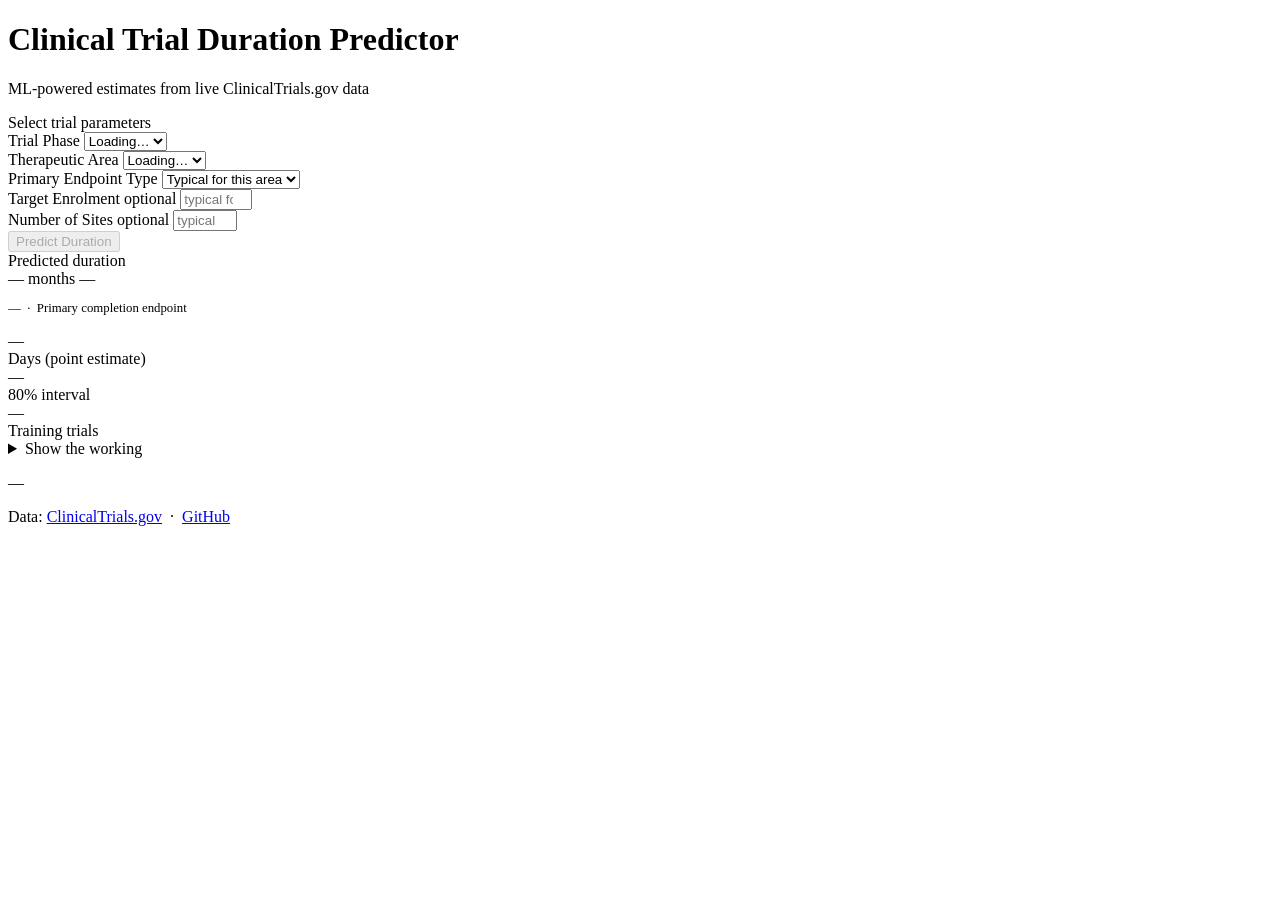
==== frontend/index.html @ 6d1eccee "Surface the enrolment/follow-up split and the provenance in the UI Two additions to the result card." ====
<!DOCTYPE html>
<html lang="en">
<head>
  <meta charset="UTF-8" />
  <meta name="viewport" content="width=device-width, initial-scale=1.0" />
  <title>Clinical Trial Duration Predictor</title>
  <link rel="preconnect" href="https://fonts.googleapis.com" />
  <link href="https://fonts.googleapis.com/css2?family=Inter:wght@400;500;600;700;800&display=swap" rel="stylesheet" />
  <link rel="stylesheet" href="/static/css/style.css" />
  <script src="https://cdn.plot.ly/plotly-2.30.0.min.js"></script>
</head>
<body>
<div class="app-shell">

  <!-- Header -->
  <header class="header">
    <h1>Clinical Trial <span>Duration Predictor</span></h1>
    <p>ML-powered estimates from live ClinicalTrials.gov data</p>
  </header>

  <!-- Notices -->
  <div id="error-notice" class="notice error" role="alert"></div>
  <div id="warn-notice"  class="notice warning" role="alert"></div>

  <!-- Prediction form -->
  <section class="card" aria-label="Prediction inputs">
    <div class="card-title">Select trial parameters</div>
    <div class="form-grid">
      <div class="field">
        <label for="phase-select">Trial Phase</label>
        <select id="phase-select">
          <option value="" disabled selected>Loading…</option>
        </select>
      </div>
      <div class="field">
        <label for="ta-select">Therapeutic Area</label>
        <select id="ta-select">
          <option value="" disabled selected>Loading…</option>
        </select>
      </div>
      <div class="field">
        <label for="endpoint-select">Primary Endpoint Type</label>
        <select id="endpoint-select">
          <option value="" selected>Typical for this area</option>
        </select>
      </div>
      <div class="field">
        <label for="enrollment-input">Target Enrolment <span class="opt">optional</span></label>
        <input id="enrollment-input" type="number" min="1" max="50000"
               placeholder="typical for this area">
      </div>
      <div class="field">
        <label for="sites-input">Number of Sites <span class="opt">optional</span></label>
        <input id="sites-input" type="number" min="1" max="5000"
               placeholder="typical for this area">
      </div>
    </div>
    <button class="btn-predict" id="predict-btn" disabled>
      <span class="spinner" aria-hidden="true"></span>
      <span class="btn-label">Predict Duration</span>
    </button>
  </section>

  <!-- Result card -->
  <section class="card result-card" id="result-card" aria-live="polite">
    <div class="card-title">Predicted duration</div>
    <div class="result-header">
      <span class="result-months" id="result-months">—</span>
      <span class="result-unit">months</span>
      <span class="result-badge" id="result-ta">—</span>
    </div>
    <p style="font-size:.8rem;color:var(--text-muted);margin-bottom:1rem">
      <span id="result-phase-label">—</span> &nbsp;·&nbsp; Primary completion endpoint
    </p>

    <!-- Error bar -->
    <div class="error-bar-wrap" id="error-bar-container"></div>

    <!-- Stats row -->
    <div class="stat-row">
      <div class="stat-box">
        <div class="stat-value" id="stat-days">—</div>
        <div class="stat-label">Days (point estimate)</div>
      </div>
      <div class="stat-box">
        <div class="stat-value" id="stat-interval">—</div>
        <div class="stat-label">80% interval</div>
      </div>
      <div class="stat-box">
        <div class="stat-value" id="stat-ntrain">—</div>
        <div class="stat-label">Training trials</div>
      </div>
    </div>

    <!-- Recruitment rate -->
    <div class="rate-panel" id="rate-panel" hidden>
      <div class="card-title">Recruitment rate</div>
      <div class="result-header">
        <span class="result-months" id="rate-value">—</span>
        <span class="result-unit">patients / site / month</span>
      </div>
      <p class="rate-range" id="rate-range">—</p>
      <p class="caveat" id="rate-note"></p>
    </div>

    <!-- Duration split into its two stages -->
    <div class="split" id="split-panel" hidden>
      <div class="split-row">
        <span class="split-label">Recruiting</span>
        <span class="split-bar"><i id="split-enrol-bar"></i></span>
        <span class="split-val num" id="split-enrol">—</span>
      </div>
      <div class="split-row">
        <span class="split-label">Follow-up</span>
        <span class="split-bar"><i id="split-fu-bar" class="fu"></i></span>
        <span class="split-val num" id="split-fu">—</span>
      </div>
      <p class="split-note">Only the recruiting stage responds to site and
      geography decisions. Follow-up is set by the endpoint.</p>
    </div>

    <details class="working" id="working">
      <summary>Show the working</summary>
      <div class="working-body">
        <h4>How each number was produced</h4>
        <dl id="prov-values"></dl>

        <h4>What went in</h4>
        <table class="prov-inputs"><tbody id="prov-inputs"></tbody></table>

        <h4>Sources</h4>
        <ul id="prov-sources"></ul>

        <h4>What this cannot tell you</h4>
        <ul class="gaps" id="prov-gaps"></ul>
      </div>
    </details>

    <p class="provenance">
      <span id="result-model">—</span>
    </p>
  </section>

  <!-- Footer -->
  <footer class="footer">
    Data: <a href="https://clinicaltrials.gov" target="_blank" rel="noopener">ClinicalTrials.gov</a>
    &nbsp;·&nbsp;
    <a href="https://github.com/katieluii/recruitment-rate-app" target="_blank" rel="noopener">GitHub</a>
  </footer>

</div>
<script type="module" src="/static/js/app.js?v=6"></script>
</body>
</html>
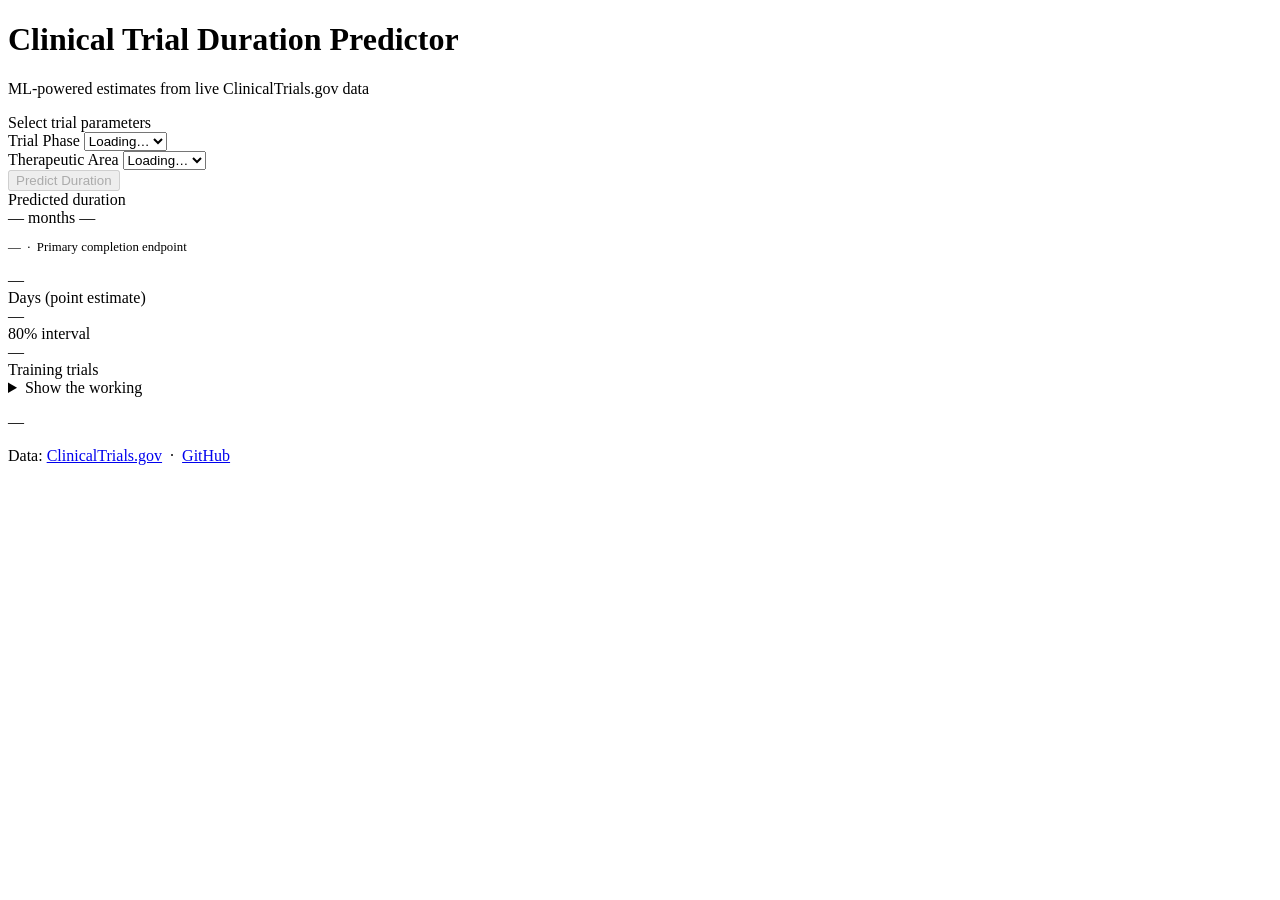
==== commit d5f75ec5: "Give Contract 2 a consumer, restore the kwarg that broke WS21, tighten the guard WS21 delivered both" ====
--- a/frontend/index.html
+++ b/frontend/index.html
@@ -38,22 +38,23 @@
           <option value="" disabled selected>Loading…</option>
         </select>
       </div>
-      <div class="field">
-        <label for="endpoint-select">Primary Endpoint Type</label>
-        <select id="endpoint-select">
-          <option value="" selected>Typical for this area</option>
-        </select>
+      <div class="field slider-field" id="enrollment-field" hidden>
+        <div class="slider-head">
+          <label for="enrollment-input">Target Enrolment</label>
+          <output class="slider-value" id="enrollment-value">—</output>
+        </div>
+        <input id="enrollment-input" type="range" min="1" max="1000" step="1">
       </div>
-      <div class="field">
-        <label for="enrollment-input">Target Enrolment <span class="opt">optional</span></label>
-        <input id="enrollment-input" type="number" min="1" max="50000"
-               placeholder="typical for this area">
+      <div class="field slider-field" id="sites-field" hidden>
+        <div class="slider-head">
+          <label for="sites-input">Number of Sites</label>
+          <output class="slider-value" id="sites-value">—</output>
+        </div>
+        <input id="sites-input" type="range" min="1" max="100" step="1">
       </div>
-      <div class="field">
-        <label for="sites-input">Number of Sites <span class="opt">optional</span></label>
-        <input id="sites-input" type="number" min="1" max="5000"
-               placeholder="typical for this area">
-      </div>
+      <p class="slider-caption" id="slider-caption" hidden>
+        Drag either to update the prediction — no need to press Predict again.
+      </p>
     </div>
     <button class="btn-predict" id="predict-btn" disabled>
       <span class="spinner" aria-hidden="true"></span>
@@ -149,6 +150,6 @@
   </footer>
 
 </div>
-<script type="module" src="/static/js/app.js?v=6"></script>
+<script type="module" src="/static/js/app.js?v=9"></script>
 </body>
 </html>
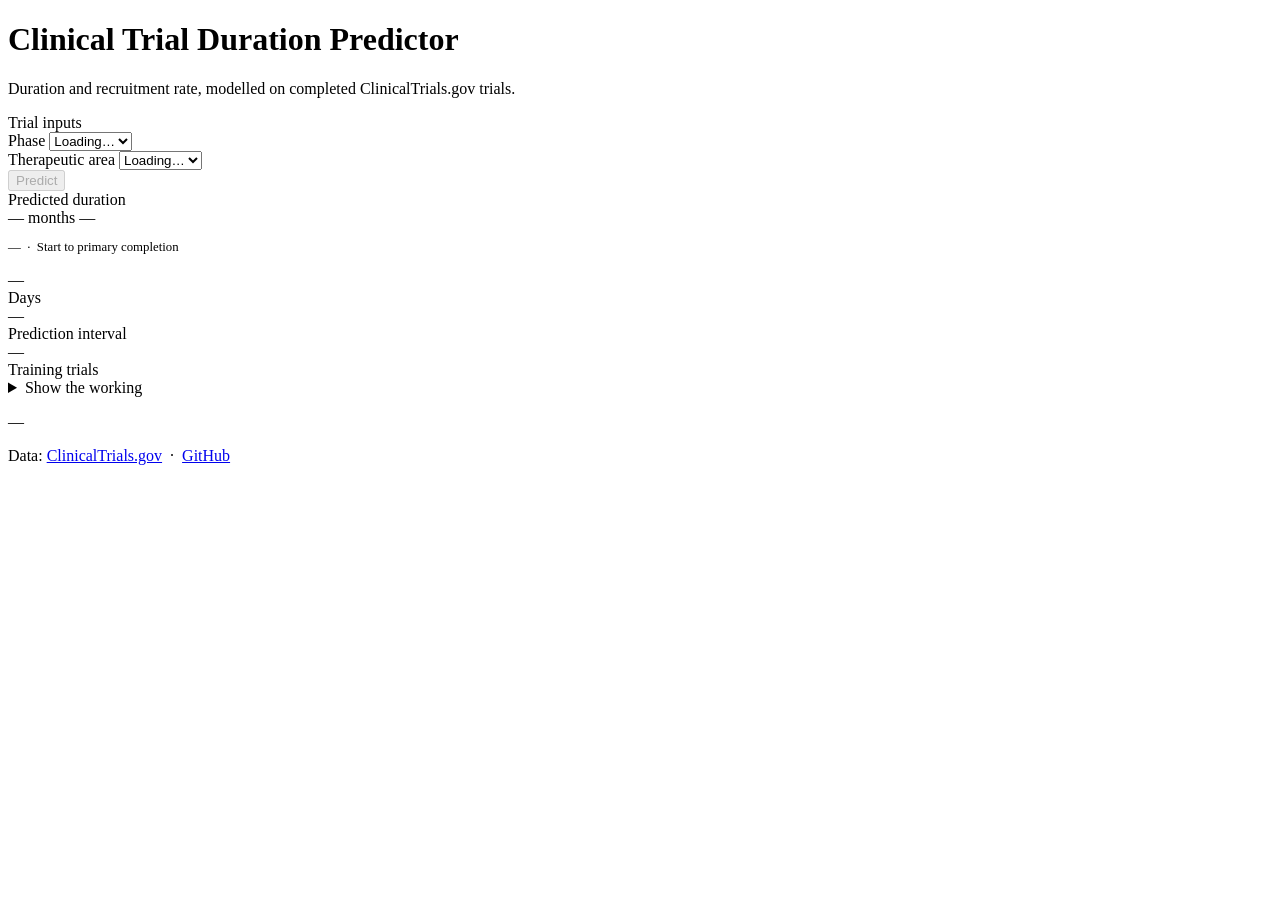
==== commit 58089e10: "Version ladder on the mature fold: v1-v3 refit and scored beside v4 publish_metrics.VERSION_LADDER s" ====
--- a/frontend/index.html
+++ b/frontend/index.html
@@ -15,7 +15,7 @@
   <!-- Header -->
   <header class="header">
     <h1>Clinical Trial <span>Duration Predictor</span></h1>
-    <p>ML-powered estimates from live ClinicalTrials.gov data</p>
+    <p>Duration and recruitment rate, modelled on completed ClinicalTrials.gov trials.</p>
   </header>
 
   <!-- Notices -->
@@ -24,41 +24,41 @@
 
   <!-- Prediction form -->
   <section class="card" aria-label="Prediction inputs">
-    <div class="card-title">Select trial parameters</div>
+    <div class="card-title">Trial inputs</div>
     <div class="form-grid">
       <div class="field">
-        <label for="phase-select">Trial Phase</label>
+        <label for="phase-select">Phase</label>
         <select id="phase-select">
           <option value="" disabled selected>Loading…</option>
         </select>
       </div>
       <div class="field">
-        <label for="ta-select">Therapeutic Area</label>
+        <label for="ta-select">Therapeutic area</label>
         <select id="ta-select">
           <option value="" disabled selected>Loading…</option>
         </select>
       </div>
       <div class="field slider-field" id="enrollment-field" hidden>
         <div class="slider-head">
-          <label for="enrollment-input">Target Enrolment</label>
+          <label for="enrollment-input">Target enrolment</label>
           <output class="slider-value" id="enrollment-value">—</output>
         </div>
         <input id="enrollment-input" type="range" min="1" max="1000" step="1">
       </div>
       <div class="field slider-field" id="sites-field" hidden>
         <div class="slider-head">
-          <label for="sites-input">Number of Sites</label>
+          <label for="sites-input">Sites</label>
           <output class="slider-value" id="sites-value">—</output>
         </div>
         <input id="sites-input" type="range" min="1" max="100" step="1">
       </div>
       <p class="slider-caption" id="slider-caption" hidden>
-        Drag either to update the prediction — no need to press Predict again.
+        Sliders update the prediction live.
       </p>
     </div>
     <button class="btn-predict" id="predict-btn" disabled>
       <span class="spinner" aria-hidden="true"></span>
-      <span class="btn-label">Predict Duration</span>
+      <span class="btn-label">Predict</span>
     </button>
   </section>
 
@@ -71,7 +71,7 @@
       <span class="result-badge" id="result-ta">—</span>
     </div>
     <p style="font-size:.8rem;color:var(--text-muted);margin-bottom:1rem">
-      <span id="result-phase-label">—</span> &nbsp;·&nbsp; Primary completion endpoint
+      <span id="result-phase-label">—</span> &nbsp;·&nbsp; Start to primary completion
     </p>
 
     <!-- Error bar -->
@@ -81,11 +81,11 @@
     <div class="stat-row">
       <div class="stat-box">
         <div class="stat-value" id="stat-days">—</div>
-        <div class="stat-label">Days (point estimate)</div>
+        <div class="stat-label">Days</div>
       </div>
       <div class="stat-box">
         <div class="stat-value" id="stat-interval">—</div>
-        <div class="stat-label">80% interval</div>
+        <div class="stat-label" id="stat-interval-label">Prediction interval</div>
       </div>
       <div class="stat-box">
         <div class="stat-value" id="stat-ntrain">—</div>
@@ -116,23 +116,23 @@
         <span class="split-bar"><i id="split-fu-bar" class="fu"></i></span>
         <span class="split-val num" id="split-fu">—</span>
       </div>
-      <p class="split-note">Only the recruiting stage responds to site and
-      geography decisions. Follow-up is set by the endpoint.</p>
+      <p class="split-note">Sites and geography move only the recruiting stage;
+      the endpoint sets follow-up.</p>
     </div>
 
     <details class="working" id="working">
       <summary>Show the working</summary>
       <div class="working-body">
-        <h4>How each number was produced</h4>
+        <h4>Derivation</h4>
         <dl id="prov-values"></dl>
 
-        <h4>What went in</h4>
+        <h4>Input origins</h4>
         <table class="prov-inputs"><tbody id="prov-inputs"></tbody></table>
 
         <h4>Sources</h4>
         <ul id="prov-sources"></ul>
 
-        <h4>What this cannot tell you</h4>
+        <h4>Limitations</h4>
         <ul class="gaps" id="prov-gaps"></ul>
       </div>
     </details>
@@ -150,6 +150,6 @@
   </footer>
 
 </div>
-<script type="module" src="/static/js/app.js?v=9"></script>
+<script type="module" src="/static/js/app.js?v=10"></script>
 </body>
 </html>
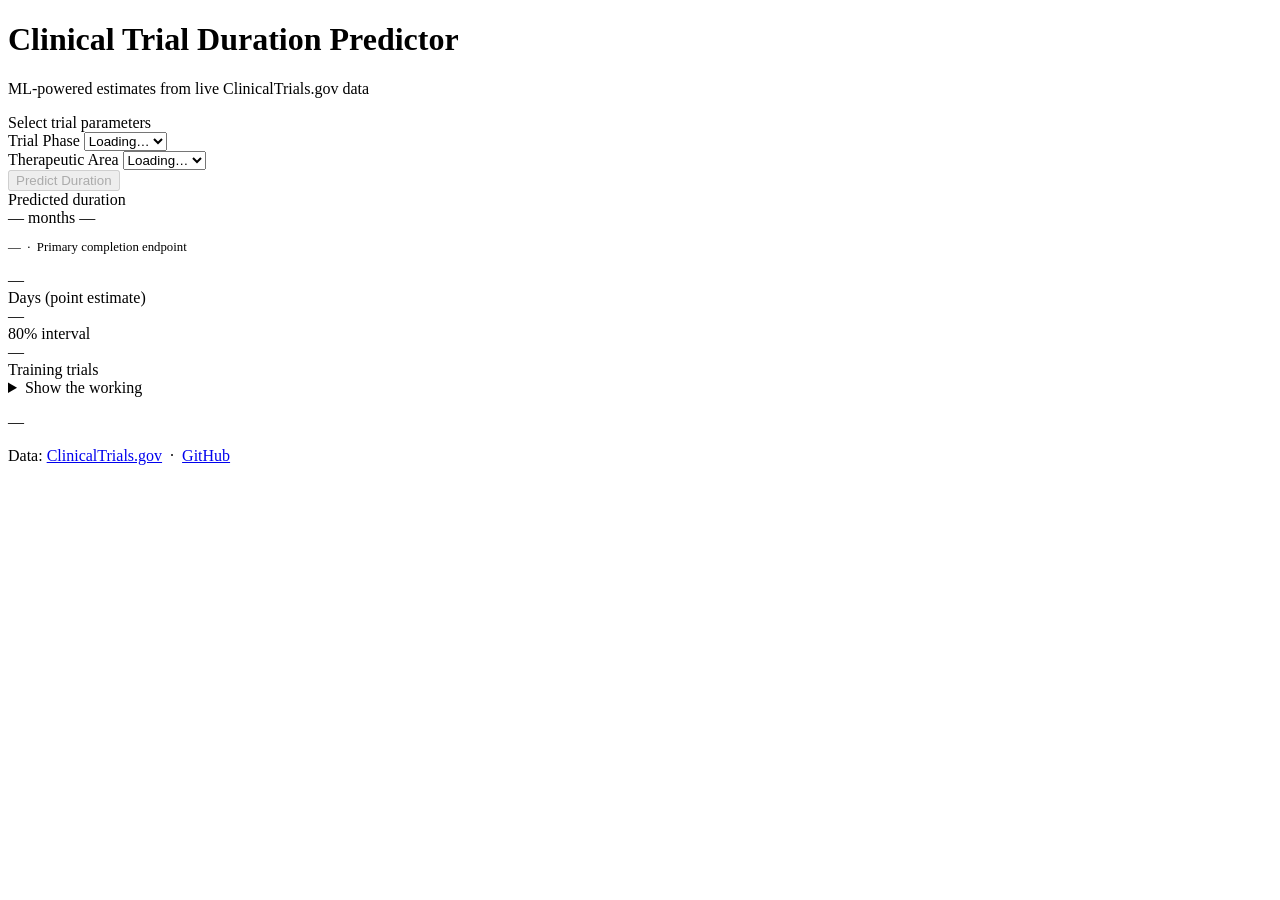
==== commit 4bbf63f6: "Revert six files swept in by 'git add -u' from another session's working tree backend/models/inferen" ====
--- a/frontend/index.html
+++ b/frontend/index.html
@@ -15,7 +15,7 @@
   <!-- Header -->
   <header class="header">
     <h1>Clinical Trial <span>Duration Predictor</span></h1>
-    <p>Duration and recruitment rate, modelled on completed ClinicalTrials.gov trials.</p>
+    <p>ML-powered estimates from live ClinicalTrials.gov data</p>
   </header>
 
   <!-- Notices -->
@@ -24,41 +24,41 @@
 
   <!-- Prediction form -->
   <section class="card" aria-label="Prediction inputs">
-    <div class="card-title">Trial inputs</div>
+    <div class="card-title">Select trial parameters</div>
     <div class="form-grid">
       <div class="field">
-        <label for="phase-select">Phase</label>
+        <label for="phase-select">Trial Phase</label>
         <select id="phase-select">
           <option value="" disabled selected>Loading…</option>
         </select>
       </div>
       <div class="field">
-        <label for="ta-select">Therapeutic area</label>
+        <label for="ta-select">Therapeutic Area</label>
         <select id="ta-select">
           <option value="" disabled selected>Loading…</option>
         </select>
       </div>
       <div class="field slider-field" id="enrollment-field" hidden>
         <div class="slider-head">
-          <label for="enrollment-input">Target enrolment</label>
+          <label for="enrollment-input">Target Enrolment</label>
           <output class="slider-value" id="enrollment-value">—</output>
         </div>
         <input id="enrollment-input" type="range" min="1" max="1000" step="1">
       </div>
       <div class="field slider-field" id="sites-field" hidden>
         <div class="slider-head">
-          <label for="sites-input">Sites</label>
+          <label for="sites-input">Number of Sites</label>
           <output class="slider-value" id="sites-value">—</output>
         </div>
         <input id="sites-input" type="range" min="1" max="100" step="1">
       </div>
       <p class="slider-caption" id="slider-caption" hidden>
-        Sliders update the prediction live.
+        Drag either to update the prediction — no need to press Predict again.
       </p>
     </div>
     <button class="btn-predict" id="predict-btn" disabled>
       <span class="spinner" aria-hidden="true"></span>
-      <span class="btn-label">Predict</span>
+      <span class="btn-label">Predict Duration</span>
     </button>
   </section>
 
@@ -71,7 +71,7 @@
       <span class="result-badge" id="result-ta">—</span>
     </div>
     <p style="font-size:.8rem;color:var(--text-muted);margin-bottom:1rem">
-      <span id="result-phase-label">—</span> &nbsp;·&nbsp; Start to primary completion
+      <span id="result-phase-label">—</span> &nbsp;·&nbsp; Primary completion endpoint
     </p>
 
     <!-- Error bar -->
@@ -81,11 +81,11 @@
     <div class="stat-row">
       <div class="stat-box">
         <div class="stat-value" id="stat-days">—</div>
-        <div class="stat-label">Days</div>
+        <div class="stat-label">Days (point estimate)</div>
       </div>
       <div class="stat-box">
         <div class="stat-value" id="stat-interval">—</div>
-        <div class="stat-label" id="stat-interval-label">Prediction interval</div>
+        <div class="stat-label">80% interval</div>
       </div>
       <div class="stat-box">
         <div class="stat-value" id="stat-ntrain">—</div>
@@ -116,23 +116,23 @@
         <span class="split-bar"><i id="split-fu-bar" class="fu"></i></span>
         <span class="split-val num" id="split-fu">—</span>
       </div>
-      <p class="split-note">Sites and geography move only the recruiting stage;
-      the endpoint sets follow-up.</p>
+      <p class="split-note">Only the recruiting stage responds to site and
+      geography decisions. Follow-up is set by the endpoint.</p>
     </div>
 
     <details class="working" id="working">
       <summary>Show the working</summary>
       <div class="working-body">
-        <h4>Derivation</h4>
+        <h4>How each number was produced</h4>
         <dl id="prov-values"></dl>
 
-        <h4>Input origins</h4>
+        <h4>What went in</h4>
         <table class="prov-inputs"><tbody id="prov-inputs"></tbody></table>
 
         <h4>Sources</h4>
         <ul id="prov-sources"></ul>
 
-        <h4>Limitations</h4>
+        <h4>What this cannot tell you</h4>
         <ul class="gaps" id="prov-gaps"></ul>
       </div>
     </details>
@@ -150,6 +150,6 @@
   </footer>
 
 </div>
-<script type="module" src="/static/js/app.js?v=10"></script>
+<script type="module" src="/static/js/app.js?v=9"></script>
 </body>
 </html>
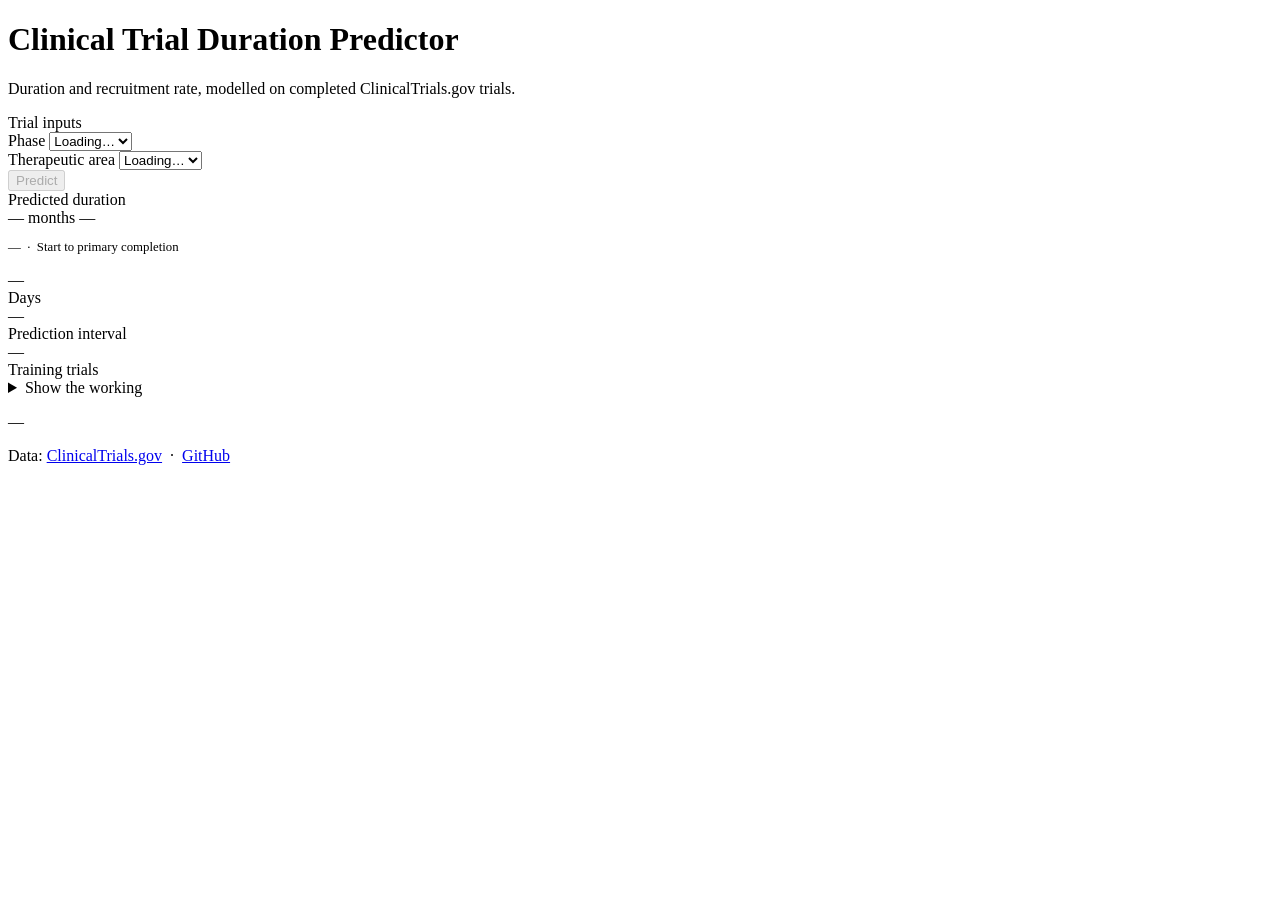
==== commit 43017444: "Frontend copy pass: every user-facing string concise and direct Rewrites index.html, app.js, charts." ====
--- a/frontend/index.html
+++ b/frontend/index.html
@@ -15,7 +15,7 @@
   <!-- Header -->
   <header class="header">
     <h1>Clinical Trial <span>Duration Predictor</span></h1>
-    <p>ML-powered estimates from live ClinicalTrials.gov data</p>
+    <p>Duration and recruitment rate, modelled on completed ClinicalTrials.gov trials.</p>
   </header>
 
   <!-- Notices -->
@@ -24,41 +24,41 @@
 
   <!-- Prediction form -->
   <section class="card" aria-label="Prediction inputs">
-    <div class="card-title">Select trial parameters</div>
+    <div class="card-title">Trial inputs</div>
     <div class="form-grid">
       <div class="field">
-        <label for="phase-select">Trial Phase</label>
+        <label for="phase-select">Phase</label>
         <select id="phase-select">
           <option value="" disabled selected>Loading…</option>
         </select>
       </div>
       <div class="field">
-        <label for="ta-select">Therapeutic Area</label>
+        <label for="ta-select">Therapeutic area</label>
         <select id="ta-select">
           <option value="" disabled selected>Loading…</option>
         </select>
       </div>
       <div class="field slider-field" id="enrollment-field" hidden>
         <div class="slider-head">
-          <label for="enrollment-input">Target Enrolment</label>
+          <label for="enrollment-input">Target enrolment</label>
           <output class="slider-value" id="enrollment-value">—</output>
         </div>
         <input id="enrollment-input" type="range" min="1" max="1000" step="1">
       </div>
       <div class="field slider-field" id="sites-field" hidden>
         <div class="slider-head">
-          <label for="sites-input">Number of Sites</label>
+          <label for="sites-input">Sites</label>
           <output class="slider-value" id="sites-value">—</output>
         </div>
         <input id="sites-input" type="range" min="1" max="100" step="1">
       </div>
       <p class="slider-caption" id="slider-caption" hidden>
-        Drag either to update the prediction — no need to press Predict again.
+        Sliders update the prediction live.
       </p>
     </div>
     <button class="btn-predict" id="predict-btn" disabled>
       <span class="spinner" aria-hidden="true"></span>
-      <span class="btn-label">Predict Duration</span>
+      <span class="btn-label">Predict</span>
     </button>
   </section>
 
@@ -71,7 +71,7 @@
       <span class="result-badge" id="result-ta">—</span>
     </div>
     <p style="font-size:.8rem;color:var(--text-muted);margin-bottom:1rem">
-      <span id="result-phase-label">—</span> &nbsp;·&nbsp; Primary completion endpoint
+      <span id="result-phase-label">—</span> &nbsp;·&nbsp; Start to primary completion
     </p>
 
     <!-- Error bar -->
@@ -81,11 +81,11 @@
     <div class="stat-row">
       <div class="stat-box">
         <div class="stat-value" id="stat-days">—</div>
-        <div class="stat-label">Days (point estimate)</div>
+        <div class="stat-label">Days</div>
       </div>
       <div class="stat-box">
         <div class="stat-value" id="stat-interval">—</div>
-        <div class="stat-label">80% interval</div>
+        <div class="stat-label" id="stat-interval-label">Prediction interval</div>
       </div>
       <div class="stat-box">
         <div class="stat-value" id="stat-ntrain">—</div>
@@ -116,23 +116,23 @@
         <span class="split-bar"><i id="split-fu-bar" class="fu"></i></span>
         <span class="split-val num" id="split-fu">—</span>
       </div>
-      <p class="split-note">Only the recruiting stage responds to site and
-      geography decisions. Follow-up is set by the endpoint.</p>
+      <p class="split-note">Sites and geography move only the recruiting stage;
+      the endpoint sets follow-up.</p>
     </div>
 
     <details class="working" id="working">
       <summary>Show the working</summary>
       <div class="working-body">
-        <h4>How each number was produced</h4>
+        <h4>Derivation</h4>
         <dl id="prov-values"></dl>
 
-        <h4>What went in</h4>
+        <h4>Input origins</h4>
         <table class="prov-inputs"><tbody id="prov-inputs"></tbody></table>
 
         <h4>Sources</h4>
         <ul id="prov-sources"></ul>
 
-        <h4>What this cannot tell you</h4>
+        <h4>Limitations</h4>
         <ul class="gaps" id="prov-gaps"></ul>
       </div>
     </details>
@@ -150,6 +150,6 @@
   </footer>
 
 </div>
-<script type="module" src="/static/js/app.js?v=9"></script>
+<script type="module" src="/static/js/app.js?v=10"></script>
 </body>
 </html>
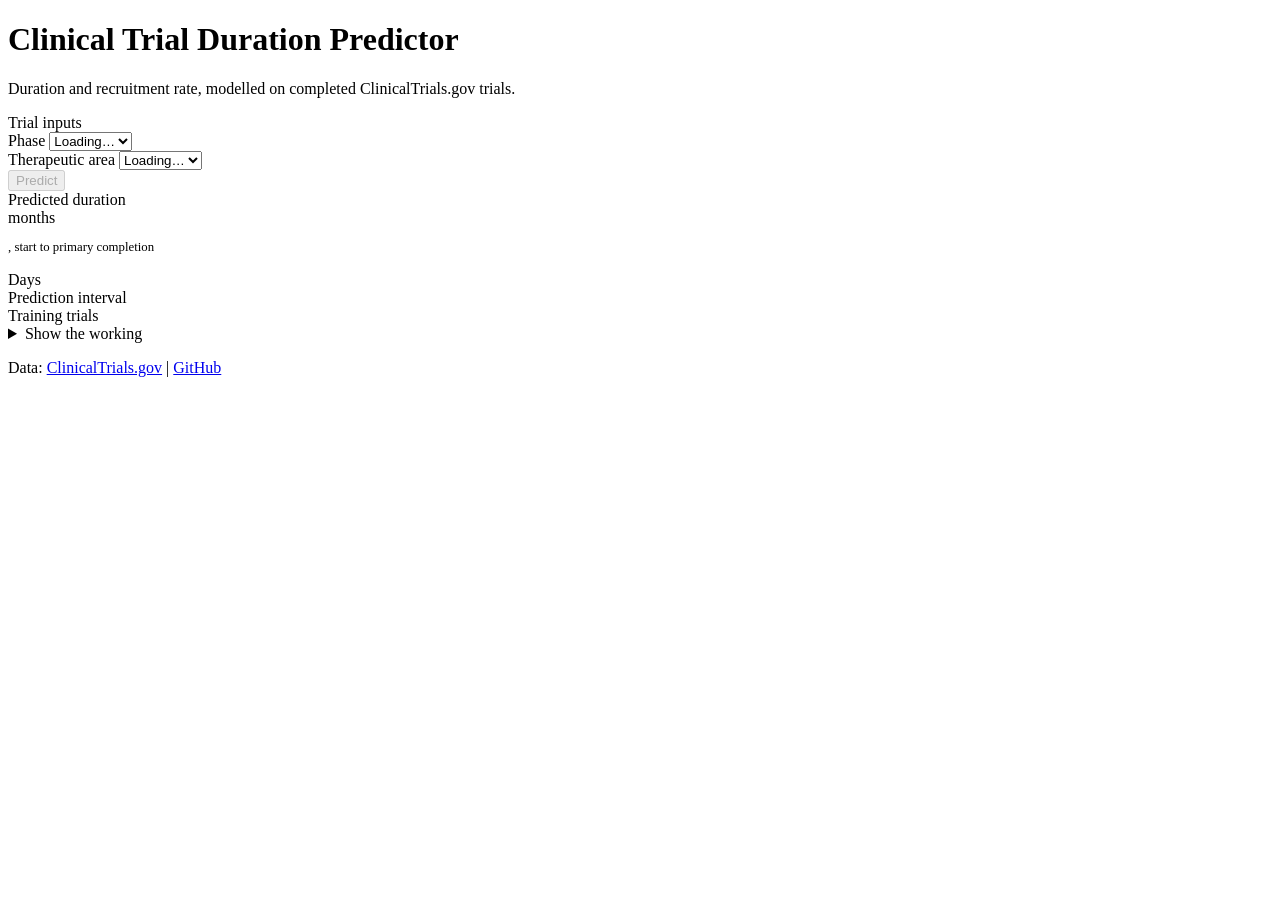
==== commit 764b08a0: "Client-facing copy: no em dash, no middle dot, no AI-slop; add check_client_copy gate Rewrites the f" ====
--- a/frontend/index.html
+++ b/frontend/index.html
@@ -41,14 +41,14 @@
       <div class="field slider-field" id="enrollment-field" hidden>
         <div class="slider-head">
           <label for="enrollment-input">Target enrolment</label>
-          <output class="slider-value" id="enrollment-value">—</output>
+          <output class="slider-value" id="enrollment-value"></output>
         </div>
         <input id="enrollment-input" type="range" min="1" max="1000" step="1">
       </div>
       <div class="field slider-field" id="sites-field" hidden>
         <div class="slider-head">
           <label for="sites-input">Sites</label>
-          <output class="slider-value" id="sites-value">—</output>
+          <output class="slider-value" id="sites-value"></output>
         </div>
         <input id="sites-input" type="range" min="1" max="100" step="1">
       </div>
@@ -66,12 +66,12 @@
   <section class="card result-card" id="result-card" aria-live="polite">
     <div class="card-title">Predicted duration</div>
     <div class="result-header">
-      <span class="result-months" id="result-months">—</span>
+      <span class="result-months" id="result-months"></span>
       <span class="result-unit">months</span>
-      <span class="result-badge" id="result-ta">—</span>
+      <span class="result-badge" id="result-ta"></span>
     </div>
     <p style="font-size:.8rem;color:var(--text-muted);margin-bottom:1rem">
-      <span id="result-phase-label">—</span> &nbsp;·&nbsp; Start to primary completion
+      <span id="result-phase-label"></span>, start to primary completion
     </p>
 
     <!-- Error bar -->
@@ -80,15 +80,15 @@
     <!-- Stats row -->
     <div class="stat-row">
       <div class="stat-box">
-        <div class="stat-value" id="stat-days">—</div>
+        <div class="stat-value" id="stat-days"></div>
         <div class="stat-label">Days</div>
       </div>
       <div class="stat-box">
-        <div class="stat-value" id="stat-interval">—</div>
+        <div class="stat-value" id="stat-interval"></div>
         <div class="stat-label" id="stat-interval-label">Prediction interval</div>
       </div>
       <div class="stat-box">
-        <div class="stat-value" id="stat-ntrain">—</div>
+        <div class="stat-value" id="stat-ntrain"></div>
         <div class="stat-label">Training trials</div>
       </div>
     </div>
@@ -97,10 +97,10 @@
     <div class="rate-panel" id="rate-panel" hidden>
       <div class="card-title">Recruitment rate</div>
       <div class="result-header">
-        <span class="result-months" id="rate-value">—</span>
+        <span class="result-months" id="rate-value"></span>
         <span class="result-unit">patients / site / month</span>
       </div>
-      <p class="rate-range" id="rate-range">—</p>
+      <p class="rate-range" id="rate-range"></p>
       <p class="caveat" id="rate-note"></p>
     </div>
 
@@ -109,12 +109,12 @@
       <div class="split-row">
         <span class="split-label">Recruiting</span>
         <span class="split-bar"><i id="split-enrol-bar"></i></span>
-        <span class="split-val num" id="split-enrol">—</span>
+        <span class="split-val num" id="split-enrol"></span>
       </div>
       <div class="split-row">
         <span class="split-label">Follow-up</span>
         <span class="split-bar"><i id="split-fu-bar" class="fu"></i></span>
-        <span class="split-val num" id="split-fu">—</span>
+        <span class="split-val num" id="split-fu"></span>
       </div>
       <p class="split-note">Sites and geography move only the recruiting stage;
       the endpoint sets follow-up.</p>
@@ -138,14 +138,14 @@
     </details>
 
     <p class="provenance">
-      <span id="result-model">—</span>
+      <span id="result-model"></span>
     </p>
   </section>
 
   <!-- Footer -->
   <footer class="footer">
     Data: <a href="https://clinicaltrials.gov" target="_blank" rel="noopener">ClinicalTrials.gov</a>
-    &nbsp;·&nbsp;
+    |
     <a href="https://github.com/katieluii/recruitment-rate-app" target="_blank" rel="noopener">GitHub</a>
   </footer>
 
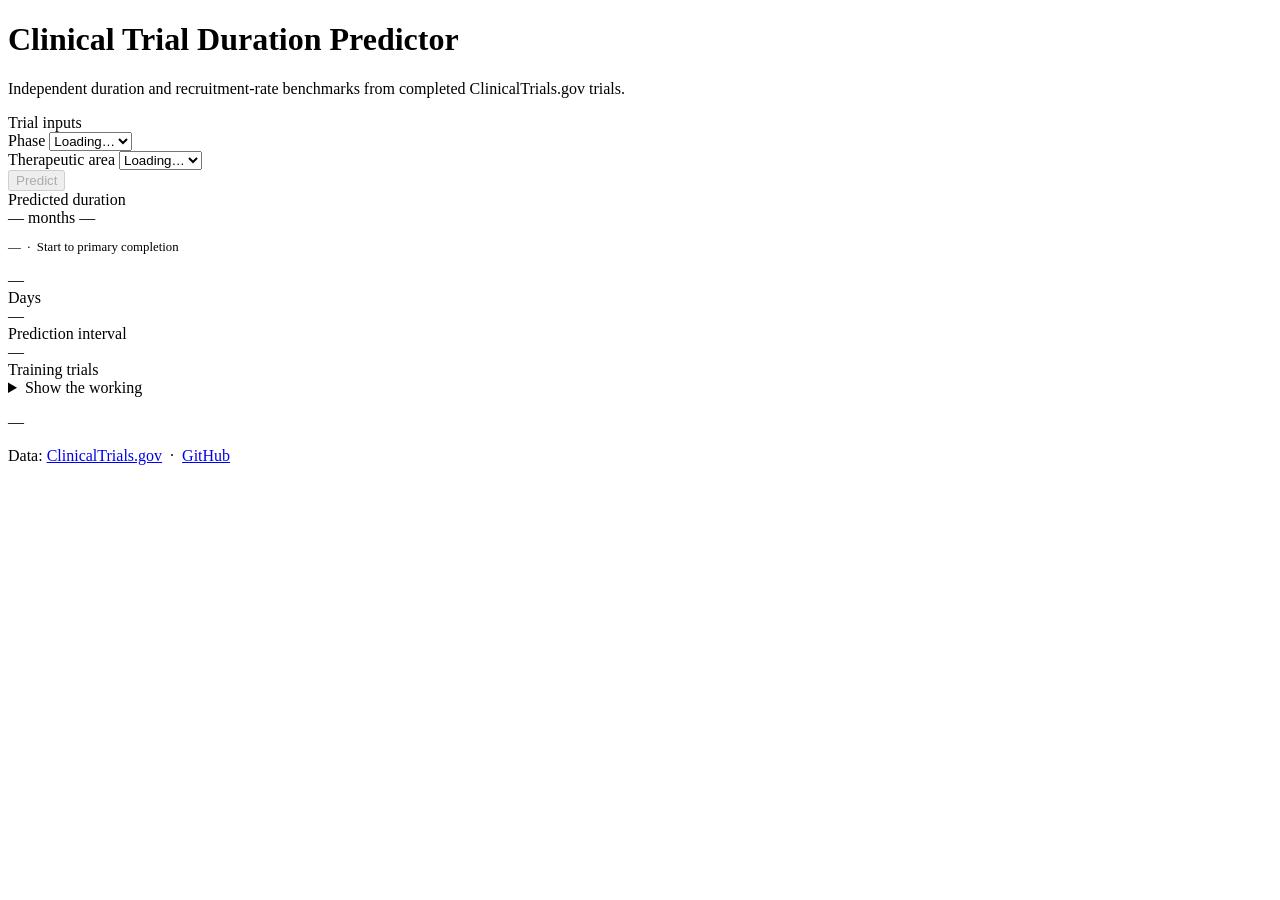
==== commit f970f0e2: "Add direct trial-history recruitment rate model" ====
--- a/frontend/index.html
+++ b/frontend/index.html
@@ -15,7 +15,7 @@
   <!-- Header -->
   <header class="header">
     <h1>Clinical Trial <span>Duration Predictor</span></h1>
-    <p>Duration and recruitment rate, modelled on completed ClinicalTrials.gov trials.</p>
+    <p>Independent duration and recruitment-rate benchmarks from completed ClinicalTrials.gov trials.</p>
   </header>
 
   <!-- Notices -->
@@ -41,19 +41,19 @@
       <div class="field slider-field" id="enrollment-field" hidden>
         <div class="slider-head">
           <label for="enrollment-input">Target enrolment</label>
-          <output class="slider-value" id="enrollment-value"></output>
+          <output class="slider-value" id="enrollment-value">—</output>
         </div>
         <input id="enrollment-input" type="range" min="1" max="1000" step="1">
       </div>
       <div class="field slider-field" id="sites-field" hidden>
         <div class="slider-head">
           <label for="sites-input">Sites</label>
-          <output class="slider-value" id="sites-value"></output>
+          <output class="slider-value" id="sites-value">—</output>
         </div>
         <input id="sites-input" type="range" min="1" max="100" step="1">
       </div>
       <p class="slider-caption" id="slider-caption" hidden>
-        Sliders update the prediction live.
+        Planning scenario: holds the estimated recruitment rate and endpoint follow-up fixed.
       </p>
     </div>
     <button class="btn-predict" id="predict-btn" disabled>
@@ -66,12 +66,12 @@
   <section class="card result-card" id="result-card" aria-live="polite">
     <div class="card-title">Predicted duration</div>
     <div class="result-header">
-      <span class="result-months" id="result-months"></span>
+      <span class="result-months" id="result-months">—</span>
       <span class="result-unit">months</span>
-      <span class="result-badge" id="result-ta"></span>
+      <span class="result-badge" id="result-ta">—</span>
     </div>
     <p style="font-size:.8rem;color:var(--text-muted);margin-bottom:1rem">
-      <span id="result-phase-label"></span>, start to primary completion
+      <span id="result-phase-label">—</span> &nbsp;·&nbsp; Start to primary completion
     </p>
 
     <!-- Error bar -->
@@ -80,28 +80,59 @@
     <!-- Stats row -->
     <div class="stat-row">
       <div class="stat-box">
-        <div class="stat-value" id="stat-days"></div>
+        <div class="stat-value" id="stat-days">—</div>
         <div class="stat-label">Days</div>
       </div>
       <div class="stat-box">
-        <div class="stat-value" id="stat-interval"></div>
+        <div class="stat-value" id="stat-interval">—</div>
         <div class="stat-label" id="stat-interval-label">Prediction interval</div>
       </div>
       <div class="stat-box">
-        <div class="stat-value" id="stat-ntrain"></div>
+        <div class="stat-value" id="stat-ntrain">—</div>
         <div class="stat-label">Training trials</div>
       </div>
     </div>
 
     <!-- Recruitment rate -->
     <div class="rate-panel" id="rate-panel" hidden>
-      <div class="card-title">Recruitment rate</div>
+      <div class="card-title">Estimated recruitment rate</div>
       <div class="result-header">
-        <span class="result-months" id="rate-value"></span>
-        <span class="result-unit">patients / site / month</span>
+        <span class="result-months" id="rate-value">—</span>
+        <span class="result-unit">patients / centre / month</span>
       </div>
-      <p class="rate-range" id="rate-range"></p>
+      <p class="rate-range" id="rate-range">—</p>
+      <p class="rate-evidence" id="rate-evidence">—</p>
       <p class="caveat" id="rate-note"></p>
+    </div>
+
+    <!-- Deterministic planning scenario, kept separate from both ML estimates -->
+    <div class="scenario" id="scenario-panel" hidden>
+      <div class="scenario-head">
+        <div>
+          <div class="card-title">Planning scenario</div>
+          <p id="scenario-assumption">—</p>
+        </div>
+        <span class="scenario-badge">Deterministic</span>
+      </div>
+      <div class="scenario-grid">
+        <div class="scenario-stat">
+          <span id="scenario-recruiting">—</span>
+          <small>recruitment months</small>
+        </div>
+        <div class="scenario-plus">+</div>
+        <div class="scenario-stat">
+          <span id="scenario-followup">—</span>
+          <small>endpoint follow-up</small>
+        </div>
+        <div class="scenario-equals">=</div>
+        <div class="scenario-stat total">
+          <span id="scenario-total">—</span>
+          <small>scenario total</small>
+        </div>
+      </div>
+      <p class="scenario-note">Move the enrolment and centre sliders above to test capacity.
+      The PPCM assumption stays fixed, so more patients cannot shorten recruitment and more
+      centres cannot lengthen it.</p>
     </div>
 
     <!-- Duration split into its two stages -->
@@ -109,15 +140,16 @@
       <div class="split-row">
         <span class="split-label">Recruiting</span>
         <span class="split-bar"><i id="split-enrol-bar"></i></span>
-        <span class="split-val num" id="split-enrol"></span>
+        <span class="split-val num" id="split-enrol">—</span>
       </div>
       <div class="split-row">
         <span class="split-label">Follow-up</span>
         <span class="split-bar"><i id="split-fu-bar" class="fu"></i></span>
-        <span class="split-val num" id="split-fu"></span>
+        <span class="split-val num" id="split-fu">—</span>
       </div>
       <p class="split-note">Sites and geography move only the recruiting stage;
       the endpoint sets follow-up.</p>
+      <p class="endpoint-context" id="endpoint-context">—</p>
     </div>
 
     <details class="working" id="working">
@@ -138,18 +170,18 @@
     </details>
 
     <p class="provenance">
-      <span id="result-model"></span>
+      <span id="result-model">—</span>
     </p>
   </section>
 
   <!-- Footer -->
   <footer class="footer">
     Data: <a href="https://clinicaltrials.gov" target="_blank" rel="noopener">ClinicalTrials.gov</a>
-    |
+    &nbsp;·&nbsp;
     <a href="https://github.com/katieluii/recruitment-rate-app" target="_blank" rel="noopener">GitHub</a>
   </footer>
 
 </div>
-<script type="module" src="/static/js/app.js?v=10"></script>
+<script type="module" src="/static/js/app.js?v=11"></script>
 </body>
 </html>
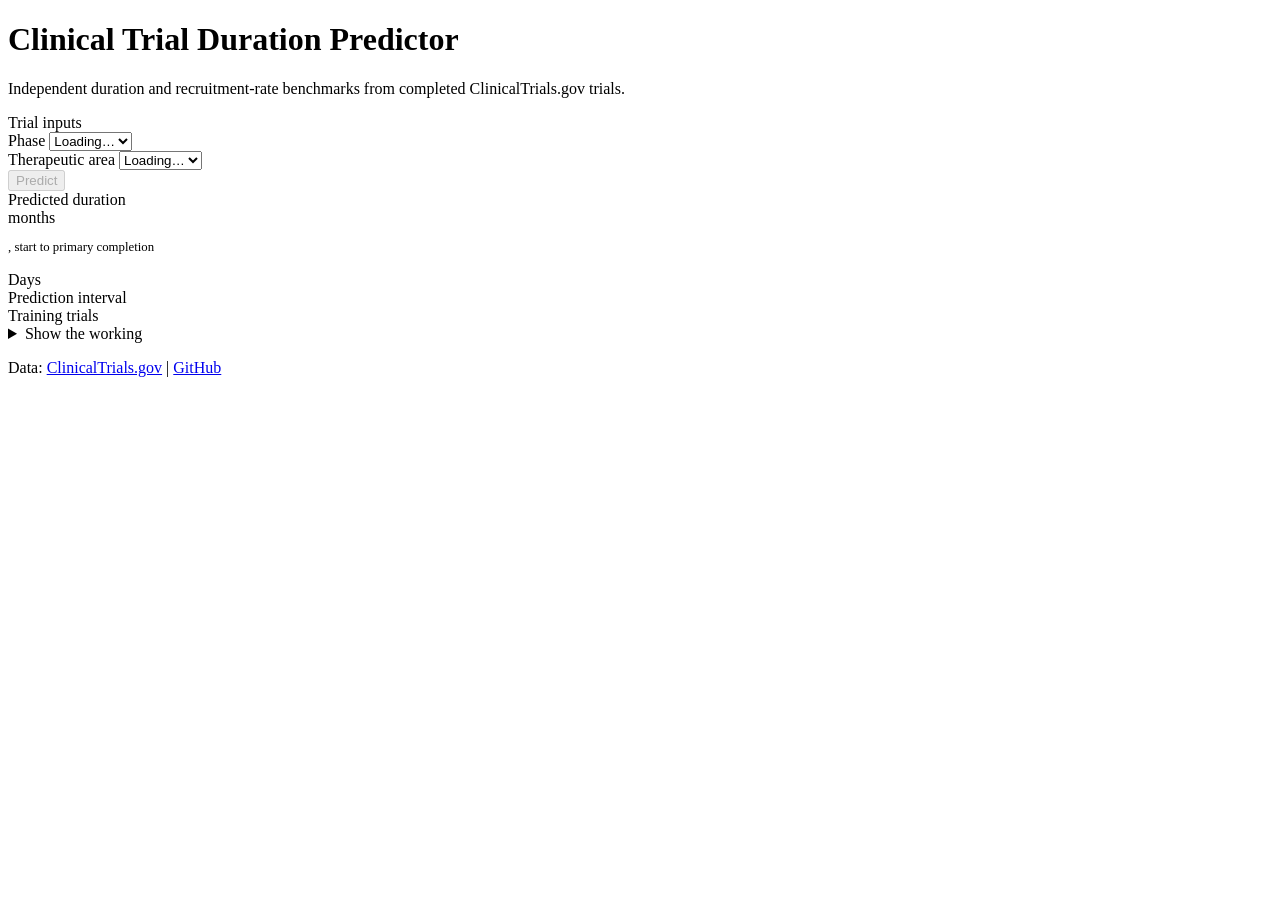
==== commit 99c46685: "Client copy gate: land check_client_copy.py on main and clear 83 violations Supersedes claude/no-ai-" ====
--- a/frontend/index.html
+++ b/frontend/index.html
@@ -41,14 +41,14 @@
       <div class="field slider-field" id="enrollment-field" hidden>
         <div class="slider-head">
           <label for="enrollment-input">Target enrolment</label>
-          <output class="slider-value" id="enrollment-value">—</output>
+          <output class="slider-value" id="enrollment-value"></output>
         </div>
         <input id="enrollment-input" type="range" min="1" max="1000" step="1">
       </div>
       <div class="field slider-field" id="sites-field" hidden>
         <div class="slider-head">
           <label for="sites-input">Sites</label>
-          <output class="slider-value" id="sites-value">—</output>
+          <output class="slider-value" id="sites-value"></output>
         </div>
         <input id="sites-input" type="range" min="1" max="100" step="1">
       </div>
@@ -66,12 +66,12 @@
   <section class="card result-card" id="result-card" aria-live="polite">
     <div class="card-title">Predicted duration</div>
     <div class="result-header">
-      <span class="result-months" id="result-months">—</span>
+      <span class="result-months" id="result-months"></span>
       <span class="result-unit">months</span>
-      <span class="result-badge" id="result-ta">—</span>
+      <span class="result-badge" id="result-ta"></span>
     </div>
     <p style="font-size:.8rem;color:var(--text-muted);margin-bottom:1rem">
-      <span id="result-phase-label">—</span> &nbsp;·&nbsp; Start to primary completion
+      <span id="result-phase-label"></span>, start to primary completion
     </p>
 
     <!-- Error bar -->
@@ -80,15 +80,15 @@
     <!-- Stats row -->
     <div class="stat-row">
       <div class="stat-box">
-        <div class="stat-value" id="stat-days">—</div>
+        <div class="stat-value" id="stat-days"></div>
         <div class="stat-label">Days</div>
       </div>
       <div class="stat-box">
-        <div class="stat-value" id="stat-interval">—</div>
+        <div class="stat-value" id="stat-interval"></div>
         <div class="stat-label" id="stat-interval-label">Prediction interval</div>
       </div>
       <div class="stat-box">
-        <div class="stat-value" id="stat-ntrain">—</div>
+        <div class="stat-value" id="stat-ntrain"></div>
         <div class="stat-label">Training trials</div>
       </div>
     </div>
@@ -97,11 +97,11 @@
     <div class="rate-panel" id="rate-panel" hidden>
       <div class="card-title">Estimated recruitment rate</div>
       <div class="result-header">
-        <span class="result-months" id="rate-value">—</span>
+        <span class="result-months" id="rate-value"></span>
         <span class="result-unit">patients / centre / month</span>
       </div>
-      <p class="rate-range" id="rate-range">—</p>
-      <p class="rate-evidence" id="rate-evidence">—</p>
+      <p class="rate-range" id="rate-range"></p>
+      <p class="rate-evidence" id="rate-evidence"></p>
       <p class="caveat" id="rate-note"></p>
     </div>
 
@@ -110,23 +110,23 @@
       <div class="scenario-head">
         <div>
           <div class="card-title">Planning scenario</div>
-          <p id="scenario-assumption">—</p>
+          <p id="scenario-assumption"></p>
         </div>
         <span class="scenario-badge">Deterministic</span>
       </div>
       <div class="scenario-grid">
         <div class="scenario-stat">
-          <span id="scenario-recruiting">—</span>
+          <span id="scenario-recruiting"></span>
           <small>recruitment months</small>
         </div>
         <div class="scenario-plus">+</div>
         <div class="scenario-stat">
-          <span id="scenario-followup">—</span>
+          <span id="scenario-followup"></span>
           <small>endpoint follow-up</small>
         </div>
         <div class="scenario-equals">=</div>
         <div class="scenario-stat total">
-          <span id="scenario-total">—</span>
+          <span id="scenario-total"></span>
           <small>scenario total</small>
         </div>
       </div>
@@ -140,16 +140,16 @@
       <div class="split-row">
         <span class="split-label">Recruiting</span>
         <span class="split-bar"><i id="split-enrol-bar"></i></span>
-        <span class="split-val num" id="split-enrol">—</span>
+        <span class="split-val num" id="split-enrol"></span>
       </div>
       <div class="split-row">
         <span class="split-label">Follow-up</span>
         <span class="split-bar"><i id="split-fu-bar" class="fu"></i></span>
-        <span class="split-val num" id="split-fu">—</span>
+        <span class="split-val num" id="split-fu"></span>
       </div>
       <p class="split-note">Sites and geography move only the recruiting stage;
       the endpoint sets follow-up.</p>
-      <p class="endpoint-context" id="endpoint-context">—</p>
+      <p class="endpoint-context" id="endpoint-context"></p>
     </div>
 
     <details class="working" id="working">
@@ -170,14 +170,14 @@
     </details>
 
     <p class="provenance">
-      <span id="result-model">—</span>
+      <span id="result-model"></span>
     </p>
   </section>
 
   <!-- Footer -->
   <footer class="footer">
     Data: <a href="https://clinicaltrials.gov" target="_blank" rel="noopener">ClinicalTrials.gov</a>
-    &nbsp;·&nbsp;
+    |
     <a href="https://github.com/katieluii/recruitment-rate-app" target="_blank" rel="noopener">GitHub</a>
   </footer>
 
